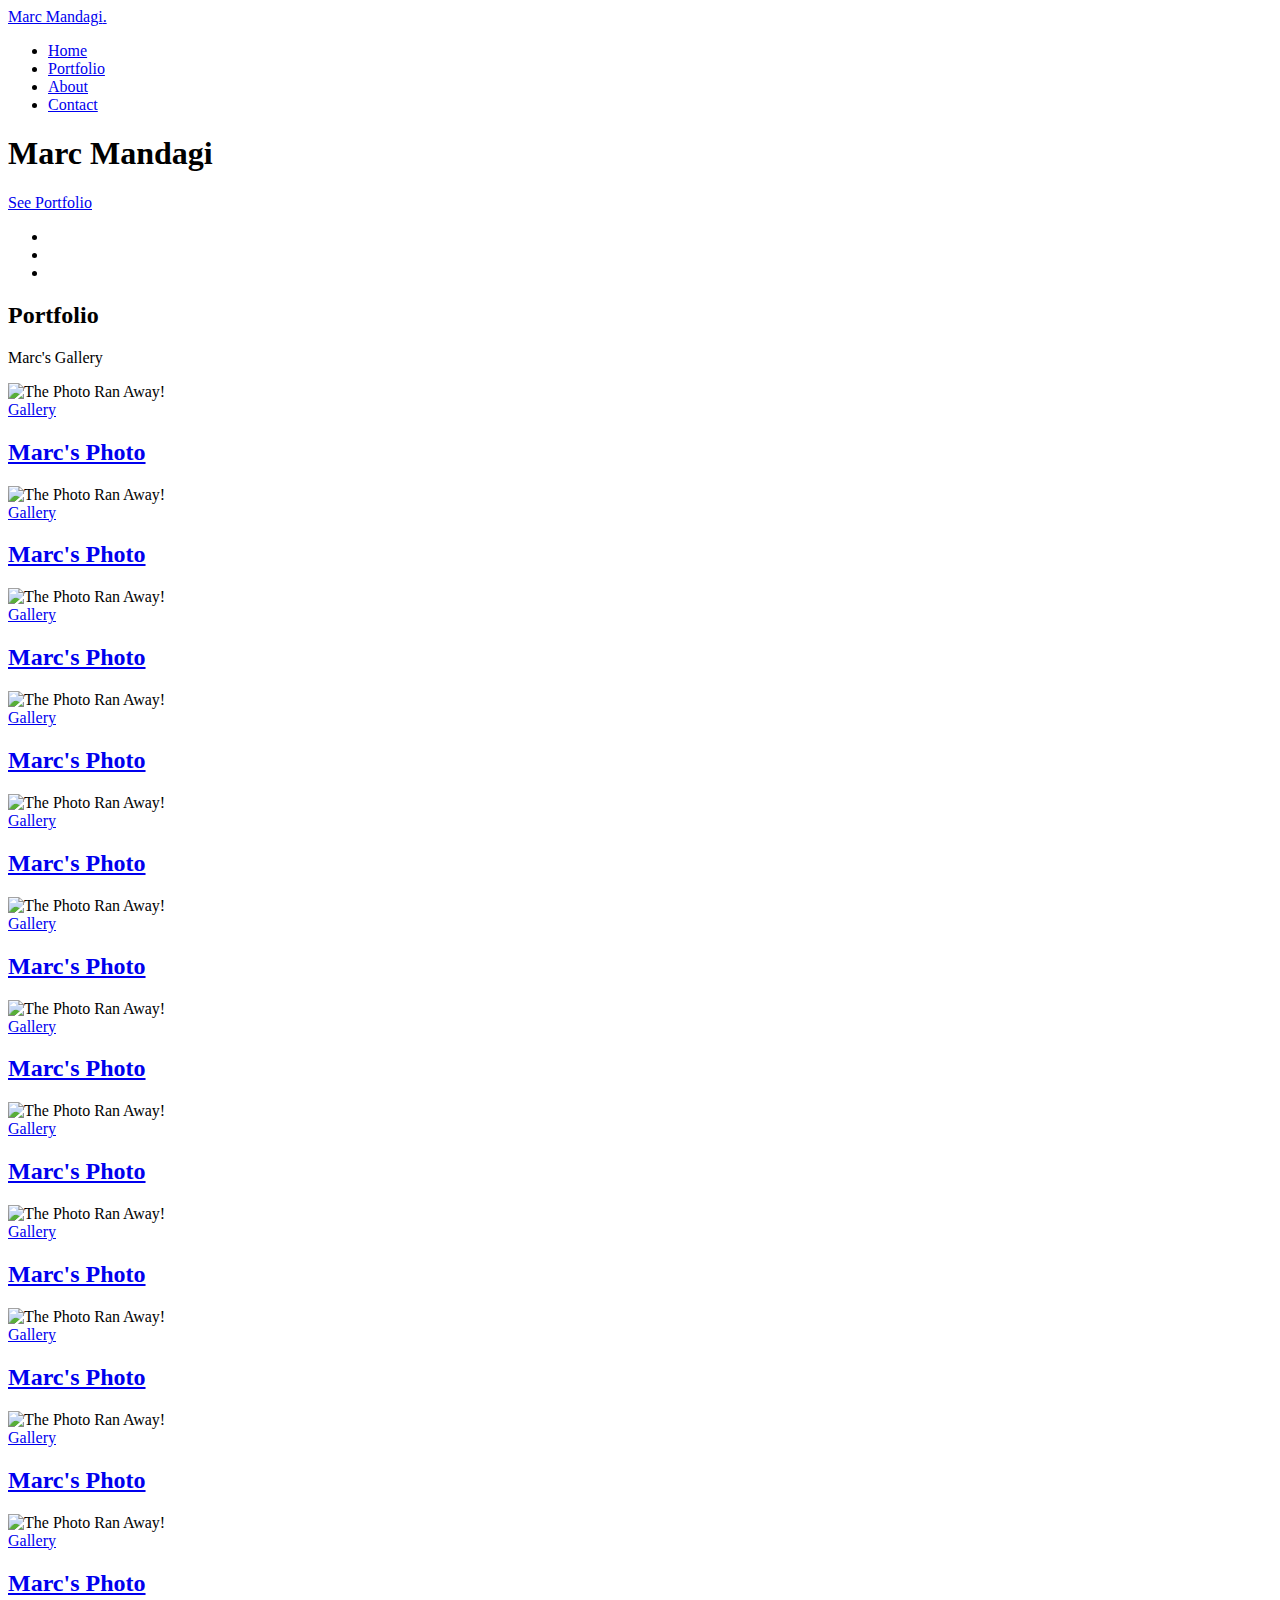
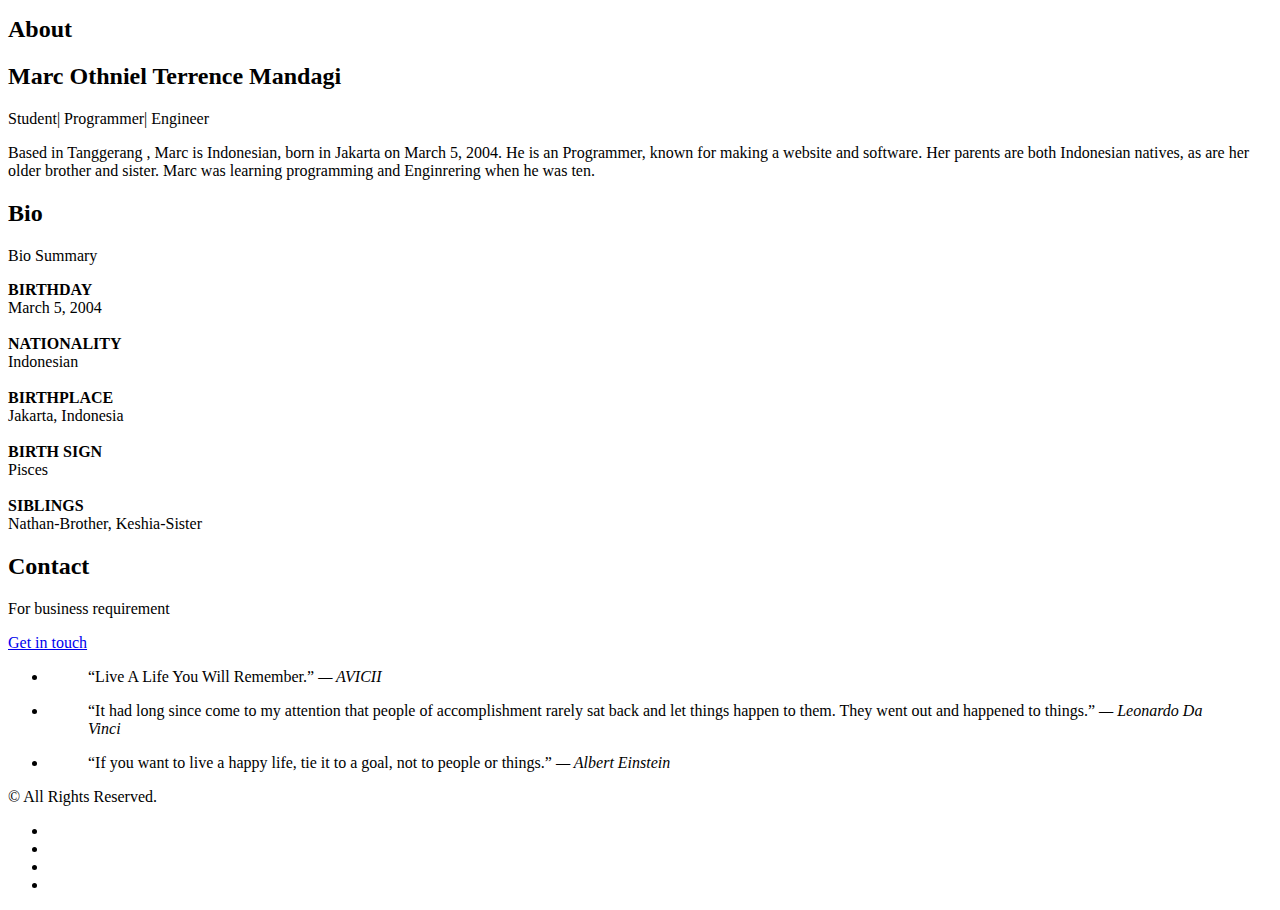
==== index.html @ a0dc3116 "Update index.html" ====
<!DOCTYPE html>
<!--[if lt IE 7]>      <html class="no-js lt-ie9 lt-ie8 lt-ie7"> <![endif]-->
<!--[if IE 7]>         <html class="no-js lt-ie9 lt-ie8"> <![endif]-->
<!--[if IE 8]>         <html class="no-js lt-ie9"> <![endif]-->
<!--[if gt IE 8]><!--> <html class="no-js"> <!--<![endif]-->
	<head>
	<meta charset="utf-8">
	<meta http-equiv="X-UA-Compatible" content="IE=edge">
	<title>Marc Mandagi</title>
	<meta name="viewport" content="width=device-width, initial-scale=1">
	<meta name="description" content="Marc Othniel Terrence Official Website" />
	<meta name="keywords" content="Marc Othniel Terrence, Marc Othniel, Marc, Mandagi" />
	<meta name="author" content="FREEHTML5.CO" />

  	<!-- Facebook and Twitter integration -->
	<meta property="og:title" content="Marc Mandagi"/>
	<meta property="og:image" content="images/marc.jpg"/>
	<meta property="og:url" content="https://MarcMandagi.ga"/>
	<meta property="og:site_name" content="Marc Official Website"/>
	<meta property="og:description" content="Marc Othniel Terrence Official Website"/>
	<meta name="twitter:title" content="Marc's" />
	<meta name="twitter:image" content="images/marc.jpg" />
	<meta name="twitter:url" content="https://MarcMandagi.ga" />
	<meta name="twitter:card" content="Summary" />

	<!-- Place favicon.ico and apple-touch-icon.png in the root directory -->
	<link rel="shortcut icon" href="s.png">
	<!-- Google Fonts -->
	<link href='https://fonts.googleapis.com/css?family=Roboto+Slab:400,700|Roboto:400,300,700' rel='stylesheet' type='text/css'>
	<!-- Animate -->
	<link rel="stylesheet" href="css/animate.css">
	<!-- Flexslider -->
	<link rel="stylesheet" href="css/flexslider.css">
	<!-- Icomoon -->
	<link rel="stylesheet" href="css/icomoon.css">
	<!-- Bootstrap  -->
	<link rel="stylesheet" href="css/bootstrap.css">

	<link rel="stylesheet" href="css/style.css">


	<!-- Modernizr JS -->
	<script src="js/modernizr-2.6.2.min.js"></script>
	<!-- FOR IE9 below -->
	<!--[if lt IE 9]>
	<script src="js/respond.min.js"></script>
	<![endif]-->

	</head>
	<body>
	
	<div id="fh5co-header">
		<div class="container">
			<!-- Mobile Toggle Menu Button -->
			<a href="#" class="js-fh5co-nav-toggle fh5co-nav-toggle"><i></i></a>
			<div id="fh5co-logo">
				<a href="index.html">Marc Mandagi<span>.</span></a>
			</div>
			<nav id="fh5co-main-nav">
				<ul>
					<li><a href="#" data-nav-section="home">Home</a></li>
					<li><a href="#" data-nav-section="portfolio">Portfolio</a></li>
					<li><a href="#" data-nav-section="about">About</a></li>
					<li><a href="#" data-nav-section="contact">Contact</a></li>
				</ul>
			</nav>
		</div>
	</div>
	<div id="fh5co-main">
		<div class="fh5co-overlay-mobile"></div>
		<div id="fh5co-home" class="js-fullheight" data-section="home">

			<div class="flexslider">
				
				<div class="fh5co-overlay"></div>
				<div class="fh5co-text">
					<div class="container">
						<div class="row text-center">
							<h1 class="animate-box">Marc Mandagi</h1>
							<div class="fh5co-go animate-box">
								<a href="#" class="js-fh5co-next">
									See Portfolio
									<span><i class="icon-arrow-down2"></i></span>
								</a>
								
							</div>
						</div>
					</div>
				</div>
			  	<ul class="slides">
			   	<li style="background-image: url(images/slide_2.jpg);" data-stellar-background-ratio="0.5"></li>
			   	<li style="background-image: url(images/slide_1.jpg);" data-stellar-background-ratio="0.5"></li>
			   	<li style="background-image: url(images/slide_3.jpg);" data-stellar-background-ratio="0.5"></li>
			  	</ul>

			</div>
		</div>

		<div id="fh5co-portfolio" data-section="portfolio">
			<div class="container">
				<div class="row r-pb">
					<div class="col-md-8 col-md-offset-2 text-center section-heading">
						<h2 class="fh5co-section-title animate-box">Portfolio</h2>
						<p class="fh5co-lead animate-box">Marc's Gallery</p>
					</div>
				</div>
				<div class="row">
					<div class="col-md-4 col-sm-4 col-xs-6 col-xxs-12 animate-box">
						<div class="img-grid">
							<img src="img1.jpg" alt="The Photo Ran Away!" class="img-responsive">
							<a href="portfolio-single.html" class="transition">
								<div>
									<span class="fh5co-meta">Gallery</span>
									<h2 class="fh5co-title">Marc's Photo</h2>
								</div>
							</a>
						</div>
					</div>
					<div class="col-md-4 col-sm-4 col-xs-6 col-xxs-12 animate-box">
						<div class="img-grid">
							<img src="img2.jpg" alt="The Photo Ran Away!" class="img-responsive">
							<a href="portfolio-single.html" class="transition">
								<div>
									<span class="fh5co-meta">Gallery</span>
									<h2 class="fh5co-title">Marc's Photo</h2>
								</div>
							</a>
						</div>
					</div>
					<div class="col-md-4 col-sm-4 col-xs-6 col-xxs-12 animate-box">
						<div class="img-grid">
							<img src="img3.jpg" alt="The Photo Ran Away!" class="img-responsive">
							<a href="portfolio-single.html" class="transition">
								<div>
									<span class="fh5co-meta">Gallery</span>
									<h2 class="fh5co-title">Marc's Photo</h2>
								</div>
							</a>
						</div>
					</div>

					<div class="col-md-4 col-sm-4 col-xs-6 col-xxs-12 animate-box">
						<div class="img-grid">
							<img src="img4.jpg" alt="The Photo Ran Away!" class="img-responsive">
							<a href="portfolio-single.html" class="transition">
								<div>
									<span class="fh5co-meta">Gallery</span>
									<h2 class="fh5co-title">Marc's Photo</h2>
								</div>
							</a>
						</div>
					</div>
					<div class="col-md-4 col-sm-4 col-xs-6 col-xxs-12 animate-box">
						<div class="img-grid">
							<img src="img5.jpg" alt="The Photo Ran Away!" class="img-responsive">
							<a href="portfolio-single.html" class="transition">
								<div>
									<span class="fh5co-meta">Gallery</span>
									<h2 class="fh5co-title">Marc's Photo</h2>
								</div>
							</a>
						</div>
					</div>
					<div class="col-md-4 col-sm-4 col-xs-6 col-xxs-12 animate-box">
						<div class="img-grid">
							<img src="img6.jpg" alt="The Photo Ran Away!" class="img-responsive">
							<a href="portfolio-single.html" class="transition">
								<div>
									<span class="fh5co-meta">Gallery</span>
									<h2 class="fh5co-title">Marc's Photo</h2>
								</div>
							</a>
						</div>
					</div>

					<div class="col-md-4 col-sm-4 col-xs-6 col-xxs-12 animate-box">
						<div class="img-grid">
							<img src="img7.jpg" alt="The Photo Ran Away!" class="img-responsive">
							<a href="portfolio-single.html" class="transition">
								<div>
									<span class="fh5co-meta">Gallery</span>
									<h2 class="fh5co-title">Marc's Photo</h2>
								</div>
							</a>
						</div>
					</div>
					<div class="col-md-4 col-sm-4 col-xs-6 col-xxs-12 animate-box">
						<div class="img-grid">
							<img src="img8.jpg" alt="The Photo Ran Away!" class="img-responsive">
							<a href="portfolio-single.html" class="transition">
								<div>
									<span class="fh5co-meta">Gallery</span>
									<h2 class="fh5co-title">Marc's Photo</h2>
								</div>
							</a>
						</div>
					</div>
					<div class="col-md-4 col-sm-4 col-xs-6 col-xxs-12 animate-box">
						<div class="img-grid">
							<img src="img9.jpg" alt="The Photo Ran Away!" class="img-responsive">
							<a href="portfolio-single.html" class="transition">
								<div>
									<span class="fh5co-meta">Gallery</span>
									<h2 class="fh5co-title">Marc's Photo</h2>
								</div>
							</a>
						</div>
					</div>

					<div class="col-md-4 col-sm-4 col-xs-6 col-xxs-12 animate-box">
						<div class="img-grid">
							<img src="img10.jpg" alt="The Photo Ran Away!" class="img-responsive">
							<a href="portfolio-single.html" class="transition">
								<div>
									<span class="fh5co-meta">Gallery</span>
									<h2 class="fh5co-title">Marc's Photo</h2>
								</div>
							</a>
						</div>
					</div>
					<div class="col-md-4 col-sm-4 col-xs-6 col-xxs-12 animate-box">
						<div class="img-grid">
							<img src="img11.jpg" alt="The Photo Ran Away!" class="img-responsive">
							<a href="portfolio-single.html" class="transition">
								<div>
									<span class="fh5co-meta">Gallery</span>
									<h2 class="fh5co-title">Marc's Photo</h2>
								</div>
							</a>
						</div>
					</div>
					<div class="col-md-4 col-sm-4 col-xs-6 col-xxs-12 animate-box">
						<div class="img-grid">
							<img src="img12.jpg" alt="The Photo Ran Away!" class="img-responsive">
							<a href="portfolio-single.html" class="transition">
								<div>
									<span class="fh5co-meta">Gallery</span>
									<h2 class="fh5co-title">Marc's Photo</h2>
								</div>
							</a>
						</div>
					</div>

				</div>
			</div>
		</div>

		<div id="fh5co-about" data-section="about">
			<div class="container">
				<div class="row r-pb">
					<div class="col-md-8 col-md-offset-2 text-center section-heading animate-box">
						<h2 class="fh5co-section-title">About</h2>
						<p class="fh5co-lead"></p>
					</div>
				</div>
				<div class="row">
					<div class="col-md-6 animate-box">
						<div class="fh5co-text with-plus">
							<h2>Marc Othniel Terrence Mandagi</h2>
							<span class="fh5co-meta"> Student| Programmer| Engineer</span>
							<p>Based in Tanggerang , Marc is Indonesian, born in Jakarta on March 5, 2004. He is an Programmer, known for making a website and software. Her parents are both Indonesian natives, as are her older brother and sister.

							  Marc was learning programming and Enginrering when he was ten.</p>
								
						</div>
					</div>
					<div class="col-md-6 animate-box">
						<div class="fh5co-text">
							<h2>Bio</h2>
							<span class="fh5co-meta">Bio Summary</span>
							<p><b>BIRTHDAY</b>
								        <br>March 5, 2004<br><br>
								<b>NATIONALITY</b>
										<br>Indonesian<br><br>
								<b>BIRTHPLACE</b>
										<br>Jakarta, Indonesia<br><br>
								<b>BIRTH SIGN</b>
										<br>Pisces<br><br>
								<b>SIBLINGS</b>
								        <br>Nathan-Brother, Keshia-Sister<br>
							</p>
						</div>
					</div>

				</div>
			</div>
		</div>

		

		<div id="fh5co-contact" data-section="contact">
			<div class="container">
				<div class="row">
					<div class="col-md-8 col-md-offset-2 text-center section-heading">
						<h2 class="fh5co-section-title animate-box">Contact</h2>
						<p class="fh5co-lead animate-box">For business requirement</p>
						<p class="animate-box"></p>
						<p class="animate-box"><a href="#" target="_blank" class="btn btn-primary btn-lg">Get in touch</a></p>
					</div>
				</div>
			</div>
		</div>

		<div id="fh5co-testimony" style="background-image: url(images/slide_3.jpg);" data-stellar-background-ratio="0.5">
			<div class="fh5co-overlay"></div>
			<div class="container">
				<div class="row">
					<div class="flexslider animate-box">
							<ul class="slides">
								<li>
									<blockquote>
										<p>&ldquo;Live A Life You Will Remember.&rdquo; <cite>&mdash; AVICII</cite></p>
									</blockquote>
								</li>
								<li>
									<blockquote>
										<p>&ldquo;It had long since come to my attention that people of accomplishment rarely sat back and let things happen to them. They went out and happened to things.&rdquo; <cite>&mdash; Leonardo Da Vinci</cite></p>
									</blockquote>
								</li>
								<li>
									<blockquote>
										<p>&ldquo;If you want to live a happy life, tie it to a goal, not to people or things.&rdquo; <cite>&mdash; Albert Einstein</cite></p>
									</blockquote>
								</li>
								
								
							</ul>
						</div>

				</div>
			</div>
		</div>

		<div id="fh5co-footer">
			<div class="container">
				<div class="row">
					<div class="col-md-6 col-sm-6 animate-box">
						<div class="fh5co-footer-widget">
							<p>&copy; All Rights Reserved.</p>
							<p></p>
						</div>
					</div>
					<div class="col-md-6 col-sm-6 animate-box">
						<div class="fh5co-footer-widget">
							<ul class="fh5co-social pull-right">
								<li>
									<a href="https://www.twitter.com/othniel_marc"><i class="icon-twitter"></i></a>
								</li>
								<li>
									<a href="https://www.facebook.com/marcmandagi"><i class="icon-facebook"></i></a>
								</li>
								<li>
									<a href="https://www.youtube.com/channel/UCxf1J_9Bd_XctjgxXSqWISg"><i class="icon-youtube"></i></a>
								</li>
								<li>
									<a href="https://www.instagram.com/marcterrence.m"><i class="icon-instagram"></i></a>
								</li>
							</ul>
						<div class="fh5co-footer-widget">
					</div>
				</div>
			</div>
		</div>

	</div> <!-- END fh5co-page -->

	<!-- jQuery -->
	<script src="js/jquery.min.js"></script>
	<!-- jQuery Easing -->
	<script src="js/jquery.easing.1.3.js"></script>
	<!-- Bootstrap -->
	<script src="js/bootstrap.min.js"></script>
	<!-- Waypoints -->
	<script src="js/jquery.waypoints.min.js"></script>
	<!-- Stellar Parallax -->
	<script src="js/jquery.stellar.min.js"></script>
	<!-- Flexslider -->
	<script src="js/jquery.flexslider-min.js"></script>
	<!-- Main JS -->
	<script src="js/main.js"></script>

	</body>
</html>
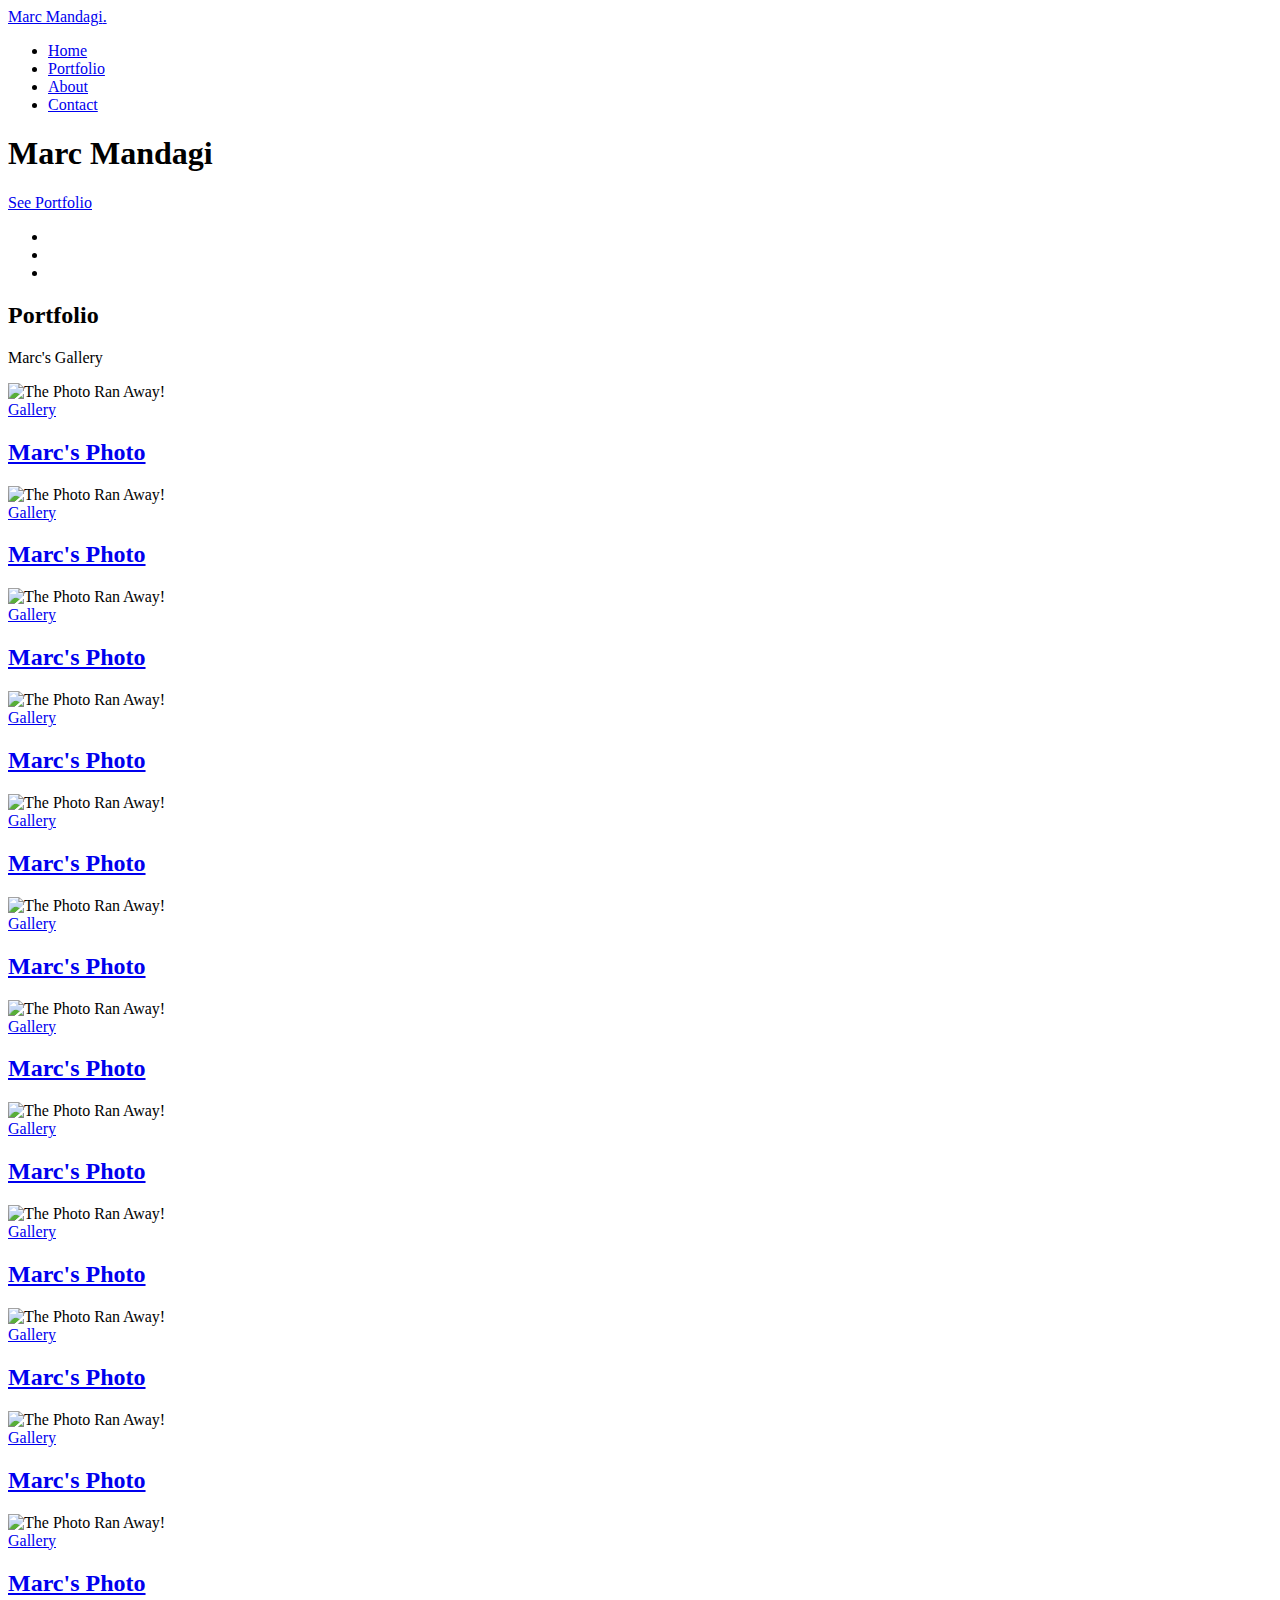
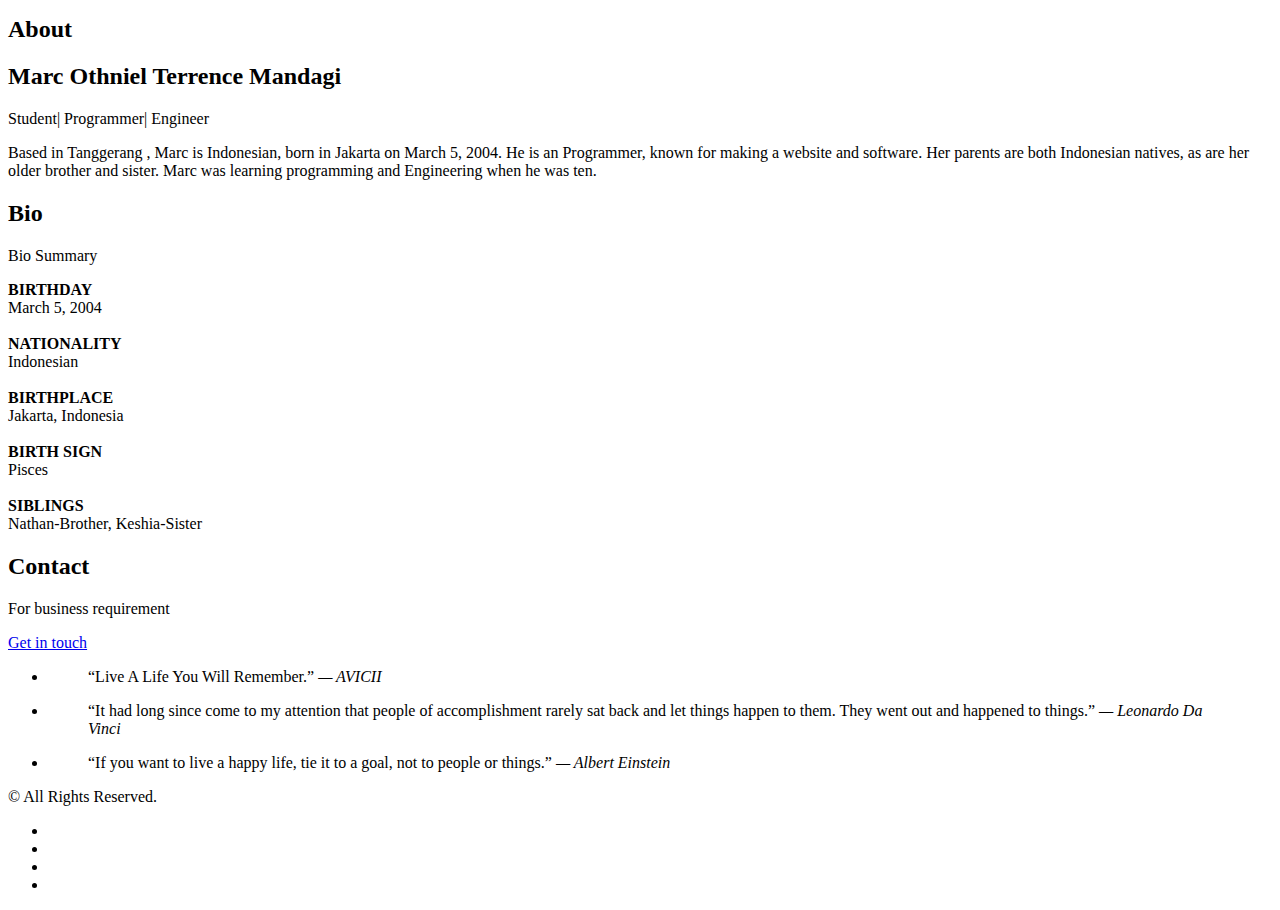
==== commit 06f719c6: "Update index.html" ====
--- a/index.html
+++ b/index.html
@@ -18,8 +18,8 @@
 	<meta property="og:image" content="images/marc.jpg"/>
 	<meta property="og:url" content="https://MarcMandagi.ga"/>
 	<meta property="og:site_name" content="Marc Official Website"/>
-	<meta property="og:description" content="Marc Othniel Terrence Official Website"/>
-	<meta name="twitter:title" content="Marc's" />
+	<meta property="og:description" content="Marc Othniel Terrence Mandagi"/>
+	<meta name="twitter:title" content="Marc" />
 	<meta name="twitter:image" content="images/marc.jpg" />
 	<meta name="twitter:url" content="https://MarcMandagi.ga" />
 	<meta name="twitter:card" content="Summary" />
@@ -261,7 +261,7 @@
 							<span class="fh5co-meta"> Student| Programmer| Engineer</span>
 							<p>Based in Tanggerang , Marc is Indonesian, born in Jakarta on March 5, 2004. He is an Programmer, known for making a website and software. Her parents are both Indonesian natives, as are her older brother and sister.
 
-							  Marc was learning programming and Enginrering when he was ten.</p>
+							  Marc was learning programming and Engineering when he was ten.</p>
 								
 						</div>
 					</div>
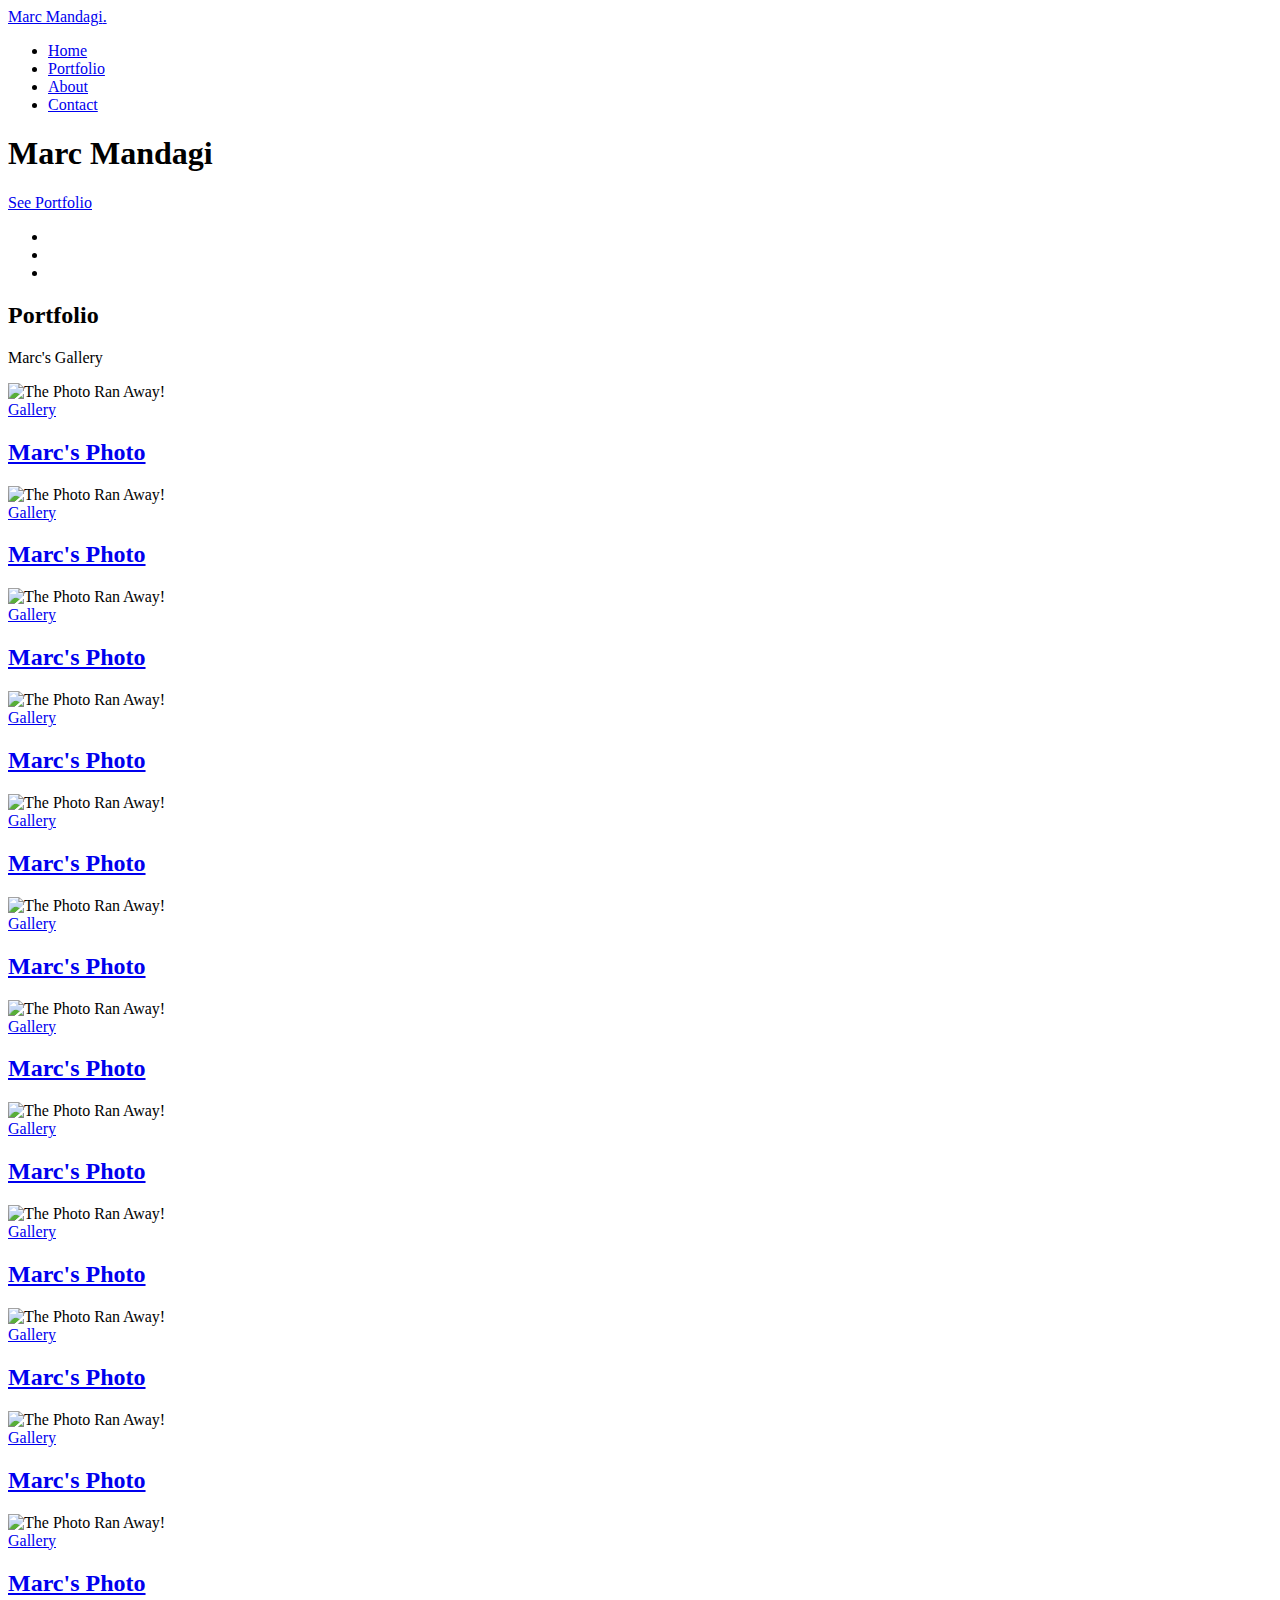
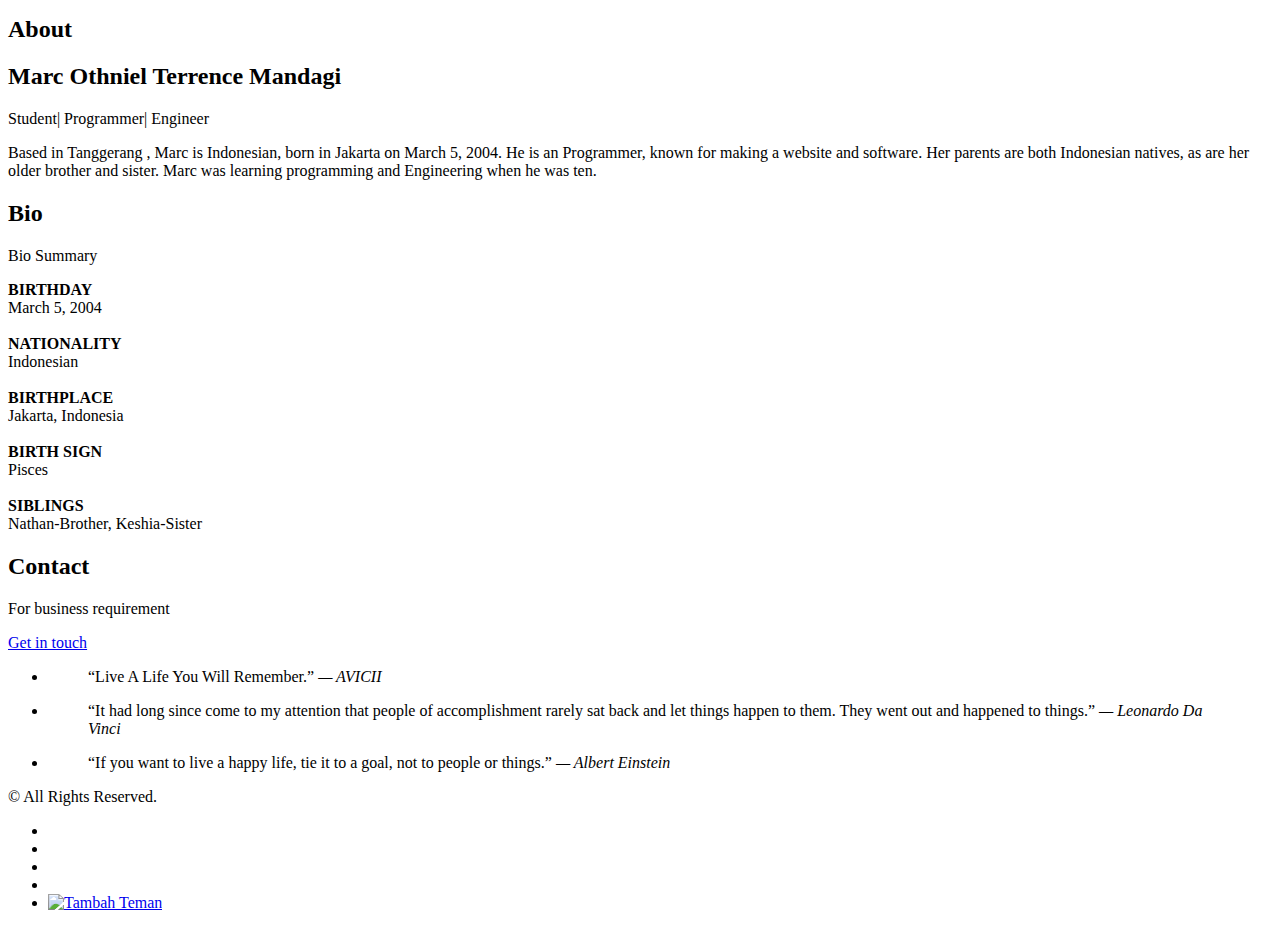
==== commit c23ed2d5: "Update index.html" ====
--- a/index.html
+++ b/index.html
@@ -10,17 +10,20 @@
 	<title>Marc Mandagi</title>
 	<meta name="viewport" content="width=device-width, initial-scale=1">
 	<meta name="description" content="Marc Othniel Terrence Official Website" />
-	<meta name="keywords" content="Marc Othniel Terrence, Marc Othniel, Marc, Mandagi" />
+	<meta name="keywords" content="Marc Othniel Terrence, Marc Othniel, Marc, Mandagi, Marc Othniel Terrence, Zlex, marc othniel terrence mandagi, marc mandagi, zlex, marc othniel, ceo of zlex.inc, CEO of zlex.inc, CEO of Zlex.inc, Marc Mandagi, marc terrence, marcterrence.m, PRIME BINTANG KEJORA, MARCLEX GROWTOPIA" />
 	<meta name="author" content="FREEHTML5.CO" />
 
   	<!-- Facebook and Twitter integration -->
+	<link itemprop="thumbnailUrl" href="https://marcterrrence.github.io/websites/marc.jpg">
 	<meta property="og:title" content="Marc Mandagi"/>
-	<meta property="og:image" content="images/marc.jpg"/>
+	<meta property="og:image" itemprop="image" content="https://marcterrrence.github.io/websites/marc.jpg"/>
 	<meta property="og:url" content="https://MarcMandagi.ga"/>
+	<meta property="og:image:width" content="640">
+        <meta property="og:image:height" content="300">
 	<meta property="og:site_name" content="Marc Official Website"/>
 	<meta property="og:description" content="Marc Othniel Terrence Mandagi"/>
 	<meta name="twitter:title" content="Marc" />
-	<meta name="twitter:image" content="images/marc.jpg" />
+	<meta name="twitter:image" content="https://marcterrrence.github.io/websites/marc.jpg" />
 	<meta name="twitter:url" content="https://MarcMandagi.ga" />
 	<meta name="twitter:card" content="Summary" />
 
@@ -356,6 +359,9 @@
 								<li>
 									<a href="https://www.instagram.com/marcterrence.m"><i class="icon-instagram"></i></a>
 								</li>
+								<li>
+								<a href="https://line.me/R/ti/p/%40mig3144n"><img height="36" border="0" alt="Tambah Teman" src="https://scdn.line-apps.com/n/line_add_friends/btn/en.png"></a>
+								</li>	
 							</ul>
 						<div class="fh5co-footer-widget">
 					</div>
@@ -379,6 +385,8 @@
 	<script src="js/jquery.flexslider-min.js"></script>
 	<!-- Main JS -->
 	<script src="js/main.js"></script>
+	<!-- tidio live chat -->
+	<script src="//code.tidio.co/x3vomuy0tzetwgkcv0uhf6llsw2odbah.js"></script>
 
 	</body>
 </html>
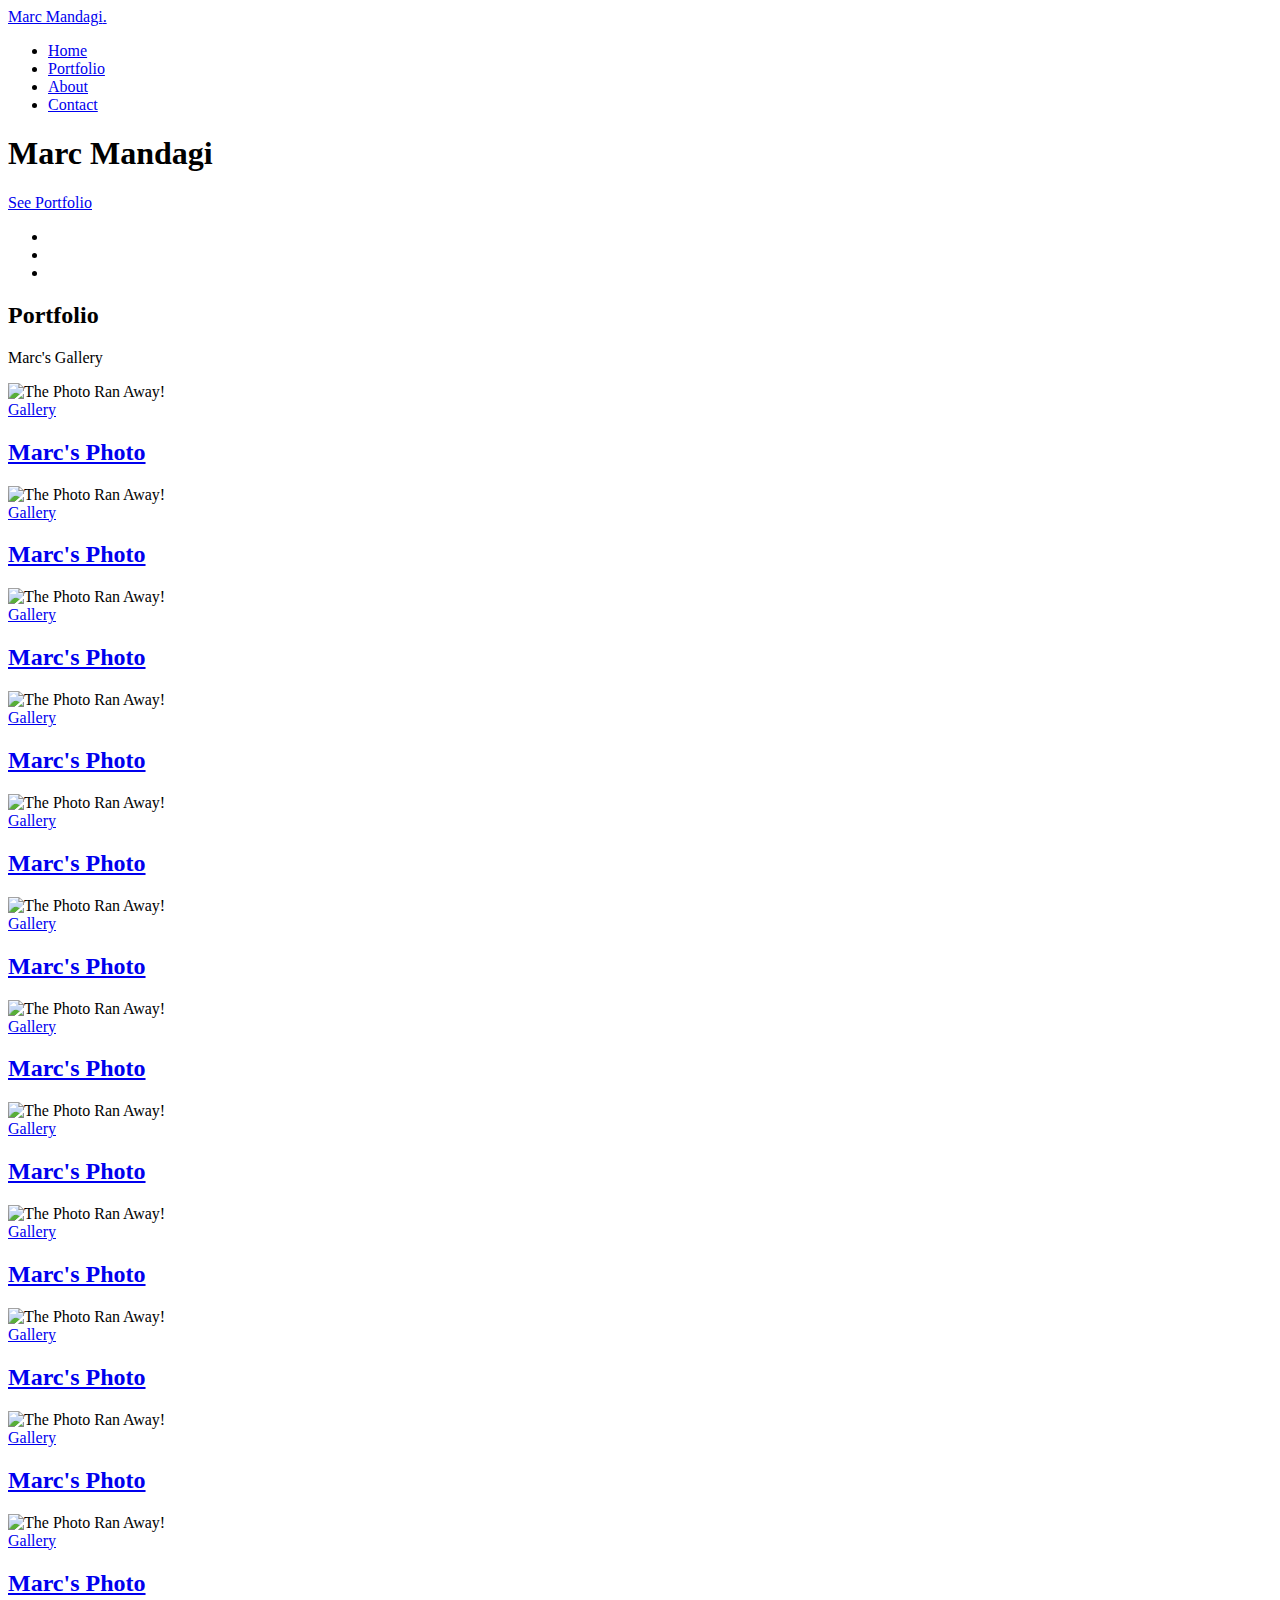
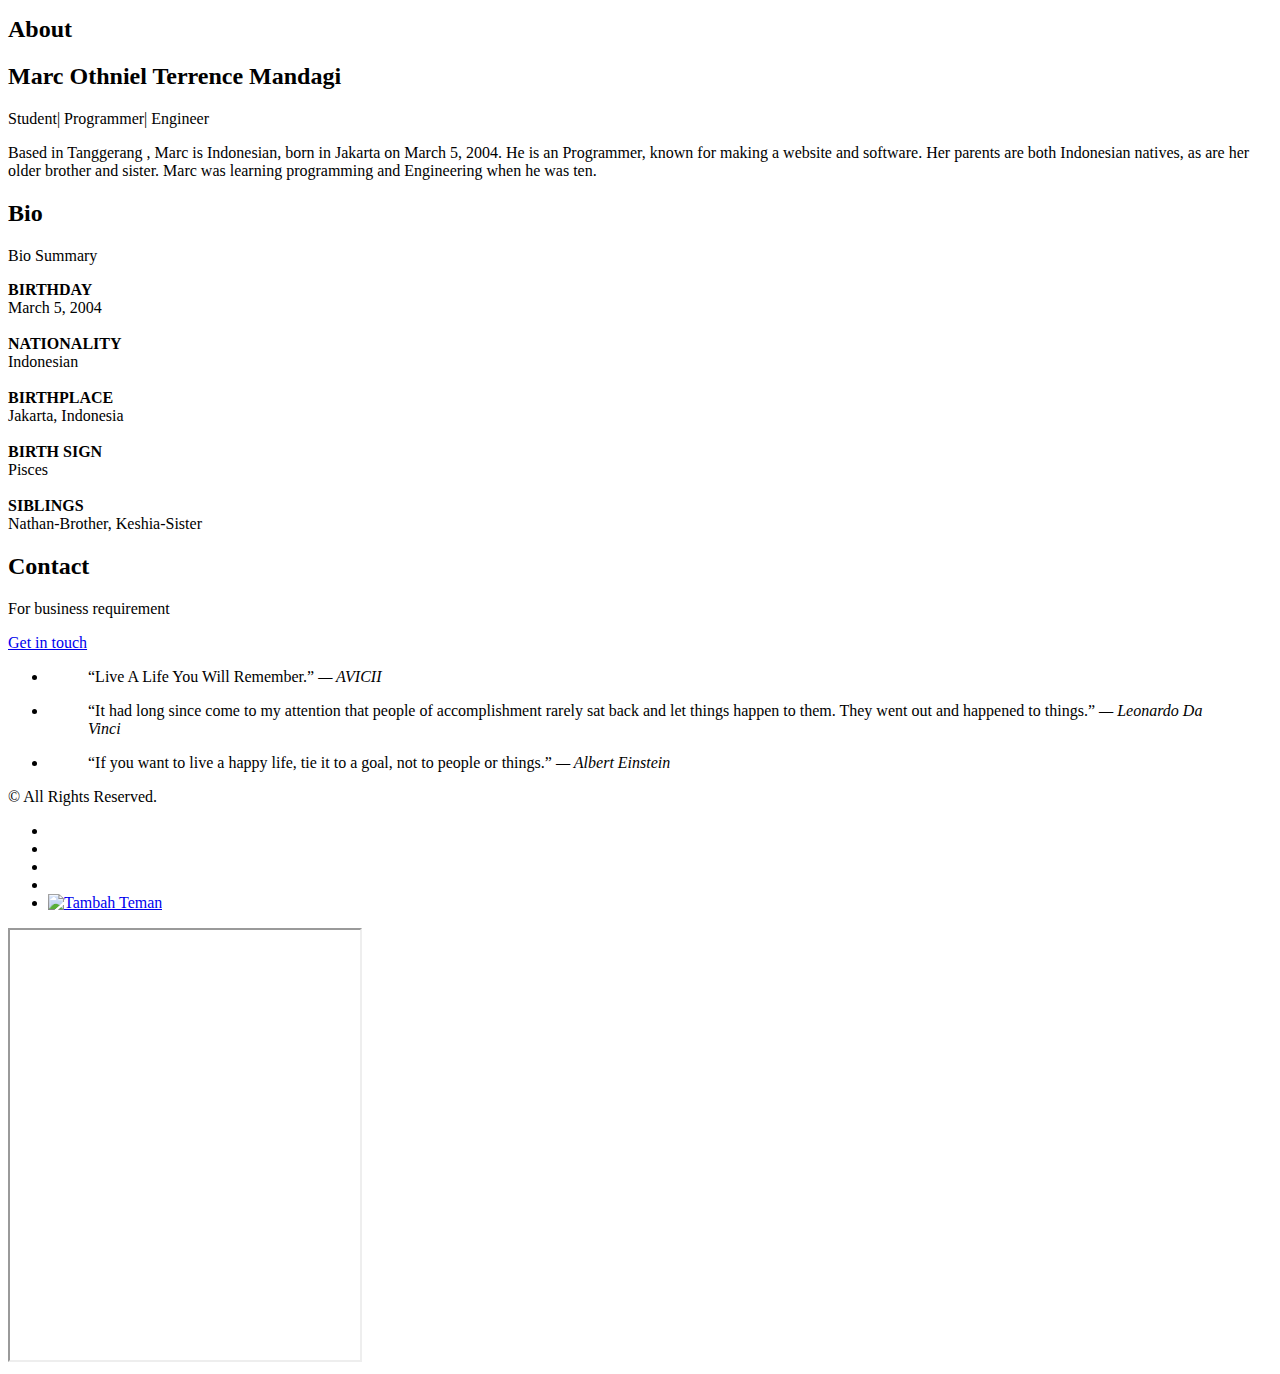
==== commit 45a2410f: "Update index.html" ====
--- a/index.html
+++ b/index.html
@@ -370,6 +370,12 @@
 		</div>
 
 	</div> <!-- END fh5co-page -->
+			<iframe
+    allow="microphone;"
+    width="350"
+    height="430"
+    src="https://console.dialogflow.com/api-client/demo/embedded/22b25248-4eee-43b9-b2a7-e11f354cf781">
+</iframe>
 
 	<!-- jQuery -->
 	<script src="js/jquery.min.js"></script>
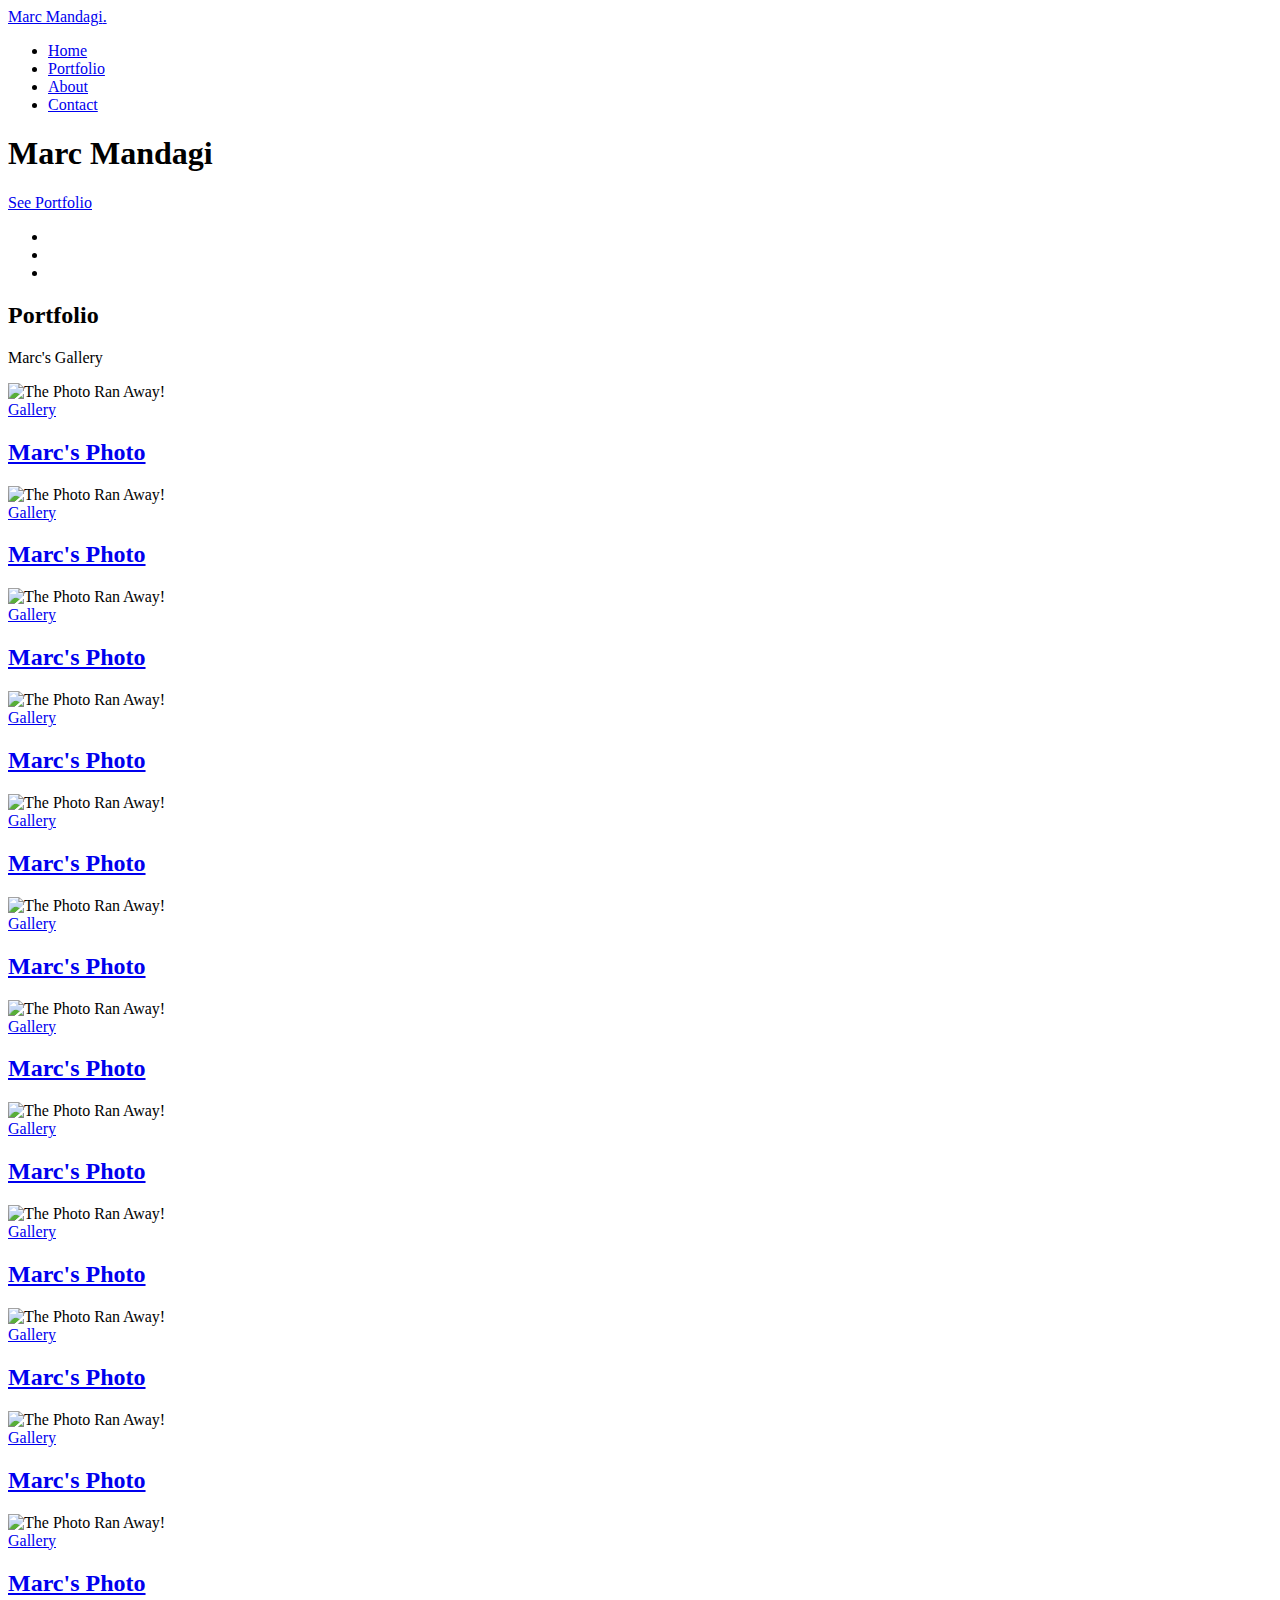
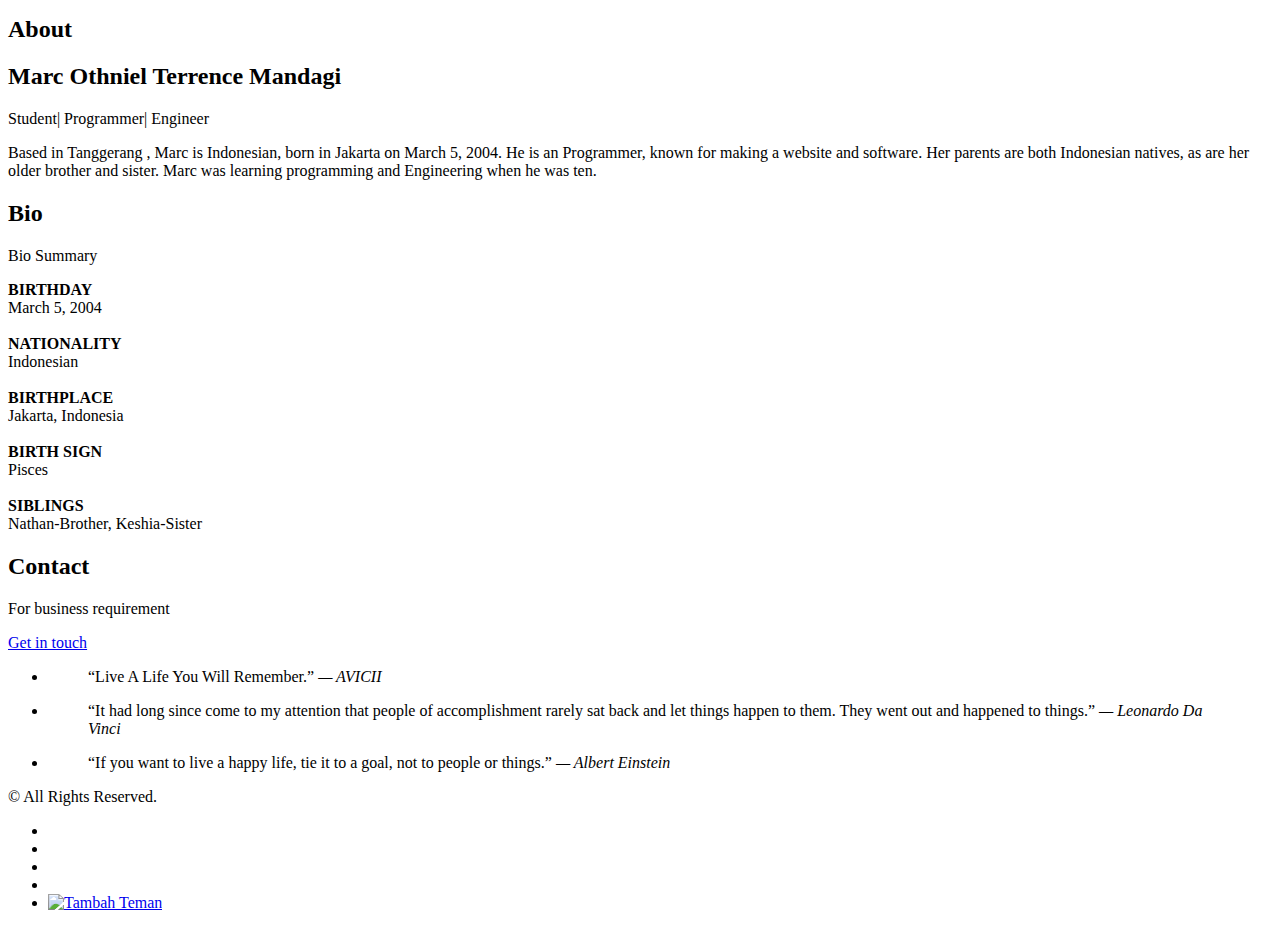
==== commit d8cae334: "Update index.html" ====
--- a/index.html
+++ b/index.html
@@ -370,13 +370,7 @@
 		</div>
 
 	</div> <!-- END fh5co-page -->
-			<iframe
-    allow="microphone;"
-    width="350"
-    height="430"
-    src="https://console.dialogflow.com/api-client/demo/embedded/22b25248-4eee-43b9-b2a7-e11f354cf781">
-</iframe>
-
+	
 	<!-- jQuery -->
 	<script src="js/jquery.min.js"></script>
 	<!-- jQuery Easing -->
@@ -391,8 +385,7 @@
 	<script src="js/jquery.flexslider-min.js"></script>
 	<!-- Main JS -->
 	<script src="js/main.js"></script>
-	<!-- tidio live chat -->
-	<script src="//code.tidio.co/x3vomuy0tzetwgkcv0uhf6llsw2odbah.js"></script>
+
 
 	</body>
 </html>
